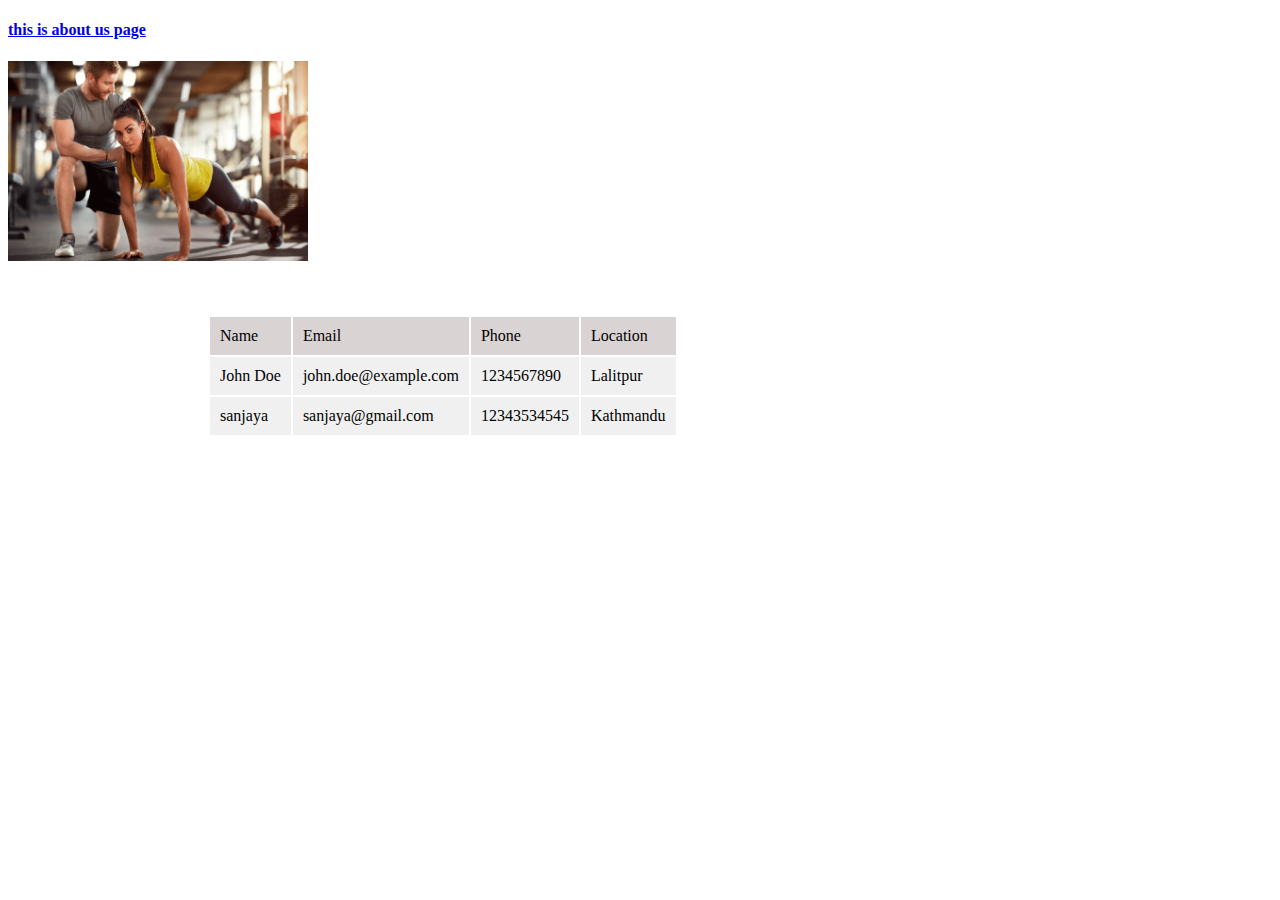
==== about.html @ f9965174 "table" ====
<!DOCTYPE html>
<html lang="en">
  <head>
    <meta charset="UTF-8" />
    <meta name="viewport" content="width=device-width, initial-scale=1.0" />
    <title>about us</title>
    <link rel="stylesheet" href="./css/style.css" />
  </head>
  <body>
    <a href="./index.html"> <h4>this is about us page</h4></a>
    <img class="fitenss-img" src="./assets/fitness.png" alt="fitness image" />
    <table>
      <thead>
        <td>Name</td>
        <td>Email</td>
        <td>Phone</td>
        <td>Location</td>
      </thead>
      <tbody>
        <tr>
          <td>John Doe</td>
          <td>john.doe@example.com</td>
          <td>1234567890</td>
          <td>Lalitpur</td>
        </tr>
        <tr>
          <td>sanjaya</td>
          <td>sanjaya@gmail.com</td>
          <td>12343534545</td>
          <td>Kathmandu</td>
        </tr>
      </tbody>
    </table>
  </body>
</html>
---- css/style.css ----
h1 {
  color: aqua;
}

/* #hello {
  color: rgb(194, 222, 53);
} */
.title {
  color: brown;
}
.second {
  color: blue;
}
.animals-list {
  list-style: none;
}
.fruit-list {
  list-style: none;
}
img {
  height: 200px;
  width: 300px;
}
.fitness-img {
  width: 200px;
  height: 150px;
}
thead {
  background: #dad3d3;
}
td {
  padding: 10px;
}
tbody {
  background-color: #f0f0f0;
}
table {
  margin-top: 50px;
  margin-left: 200px;
}
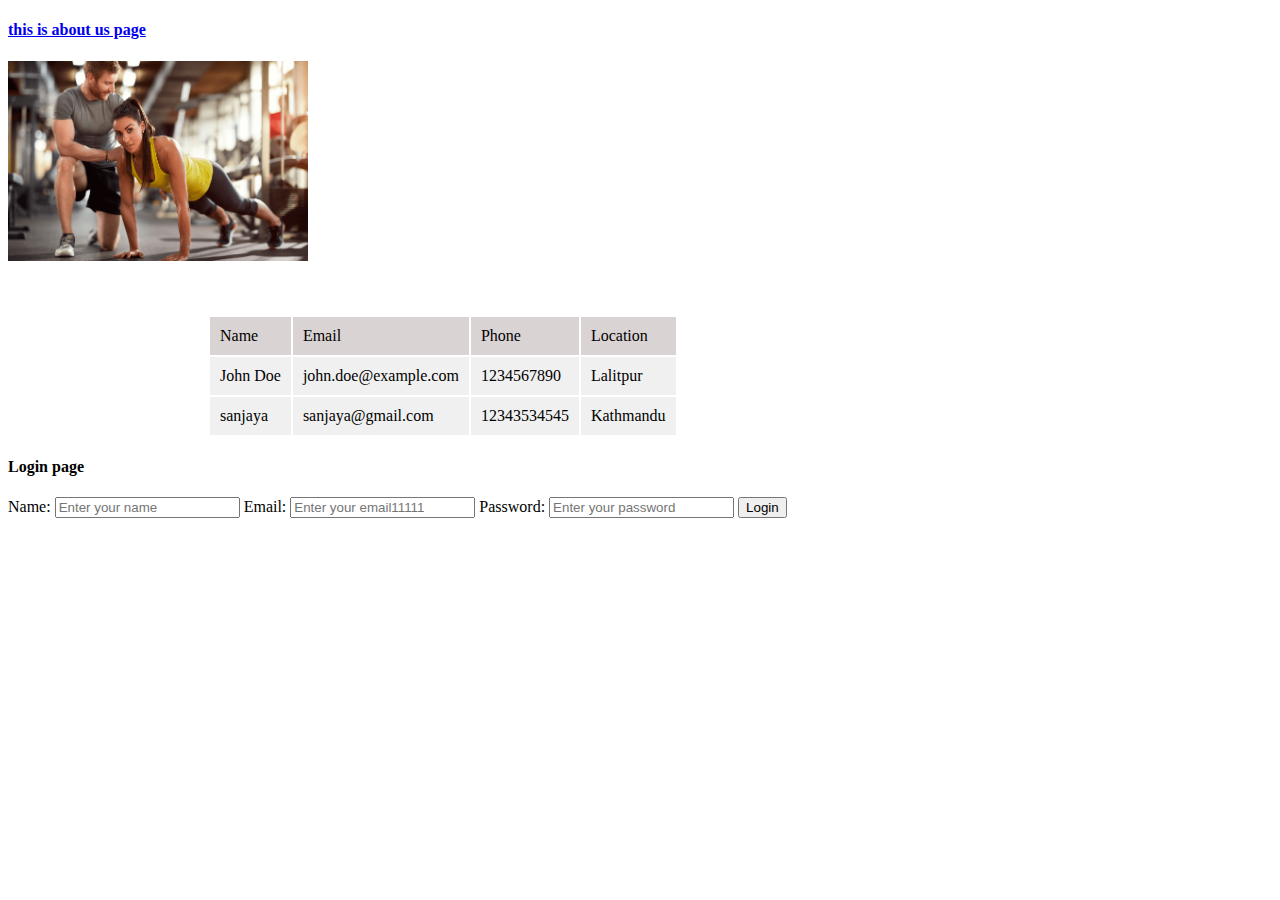
==== commit 76d9638b: "bootstrap" ====
--- a/about.html
+++ b/about.html
@@ -31,5 +31,16 @@
         </tr>
       </tbody>
     </table>
+
+    <form>
+      <h4>Login page</h4>
+      <label>Name:</label>
+      <input type="text" name="name" placeholder="Enter your name" />
+      <label>Email:</label>
+      <input type="email" name="email" placeholder="Enter your email11111" />
+      <label>Password:</label>
+      <input type="text" name="password" placeholder="Enter your password" />
+      <button type="submit">Login</button>
+    </form>
   </body>
 </html>
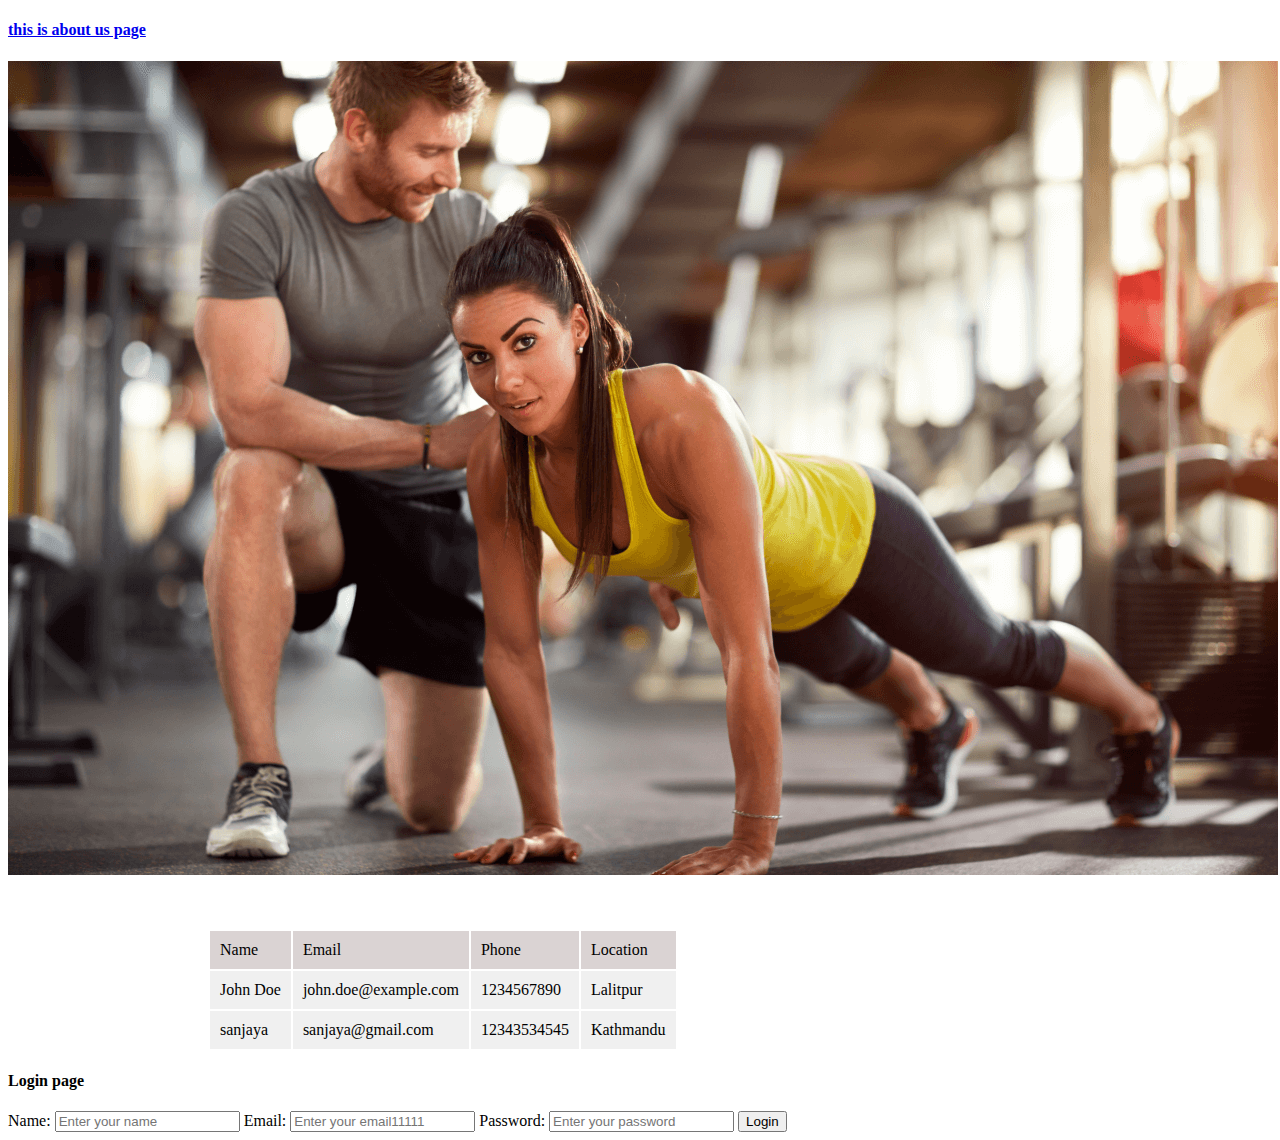
==== commit f4a7ba8b: "bootstrap" ====
--- a/about.html
+++ b/about.html
@@ -5,42 +5,63 @@
     <meta name="viewport" content="width=device-width, initial-scale=1.0" />
     <title>about us</title>
     <link rel="stylesheet" href="./css/style.css" />
+
+    <!-- bootstrap -->
+    <link
+      href="https://cdn.jsdelivr.net/npm/bootstrap@5.0.2/dist/css/bootstrap.min.css"
+      rel="stylesheet"
+      integrity="sha384-EVSTQN3/azprG1Anm3QDgpJLIm9Nao0Yz1ztcQTwFspd3yD65VohhpuuCOmLASjC"
+      crossorigin="anonymous"
+    />
   </head>
   <body>
-    <a href="./index.html"> <h4>this is about us page</h4></a>
-    <img class="fitenss-img" src="./assets/fitness.png" alt="fitness image" />
-    <table>
-      <thead>
-        <td>Name</td>
-        <td>Email</td>
-        <td>Phone</td>
-        <td>Location</td>
-      </thead>
-      <tbody>
-        <tr>
-          <td>John Doe</td>
-          <td>john.doe@example.com</td>
-          <td>1234567890</td>
-          <td>Lalitpur</td>
-        </tr>
-        <tr>
-          <td>sanjaya</td>
-          <td>sanjaya@gmail.com</td>
-          <td>12343534545</td>
-          <td>Kathmandu</td>
-        </tr>
-      </tbody>
-    </table>
+    <div class="container">
+      <a href="./index.html"> <h4>this is about us page</h4></a>
+      <img class="fitenss-img" src="./assets/fitness.png" alt="fitness image" />
+      <table>
+        <thead>
+          <td>Name</td>
+          <td>Email</td>
+          <td>Phone</td>
+          <td>Location</td>
+        </thead>
+        <tbody>
+          <tr>
+            <td>John Doe</td>
+            <td>john.doe@example.com</td>
+            <td>1234567890</td>
+            <td>Lalitpur</td>
+          </tr>
+          <tr>
+            <td>sanjaya</td>
+            <td>sanjaya@gmail.com</td>
+            <td>12343534545</td>
+            <td>Kathmandu</td>
+          </tr>
+        </tbody>
+      </table>
 
-    <form>
-      <h4>Login page</h4>
-      <label>Name:</label>
-      <input type="text" name="name" placeholder="Enter your name" />
-      <label>Email:</label>
-      <input type="email" name="email" placeholder="Enter your email11111" />
-      <label>Password:</label>
-      <input type="text" name="password" placeholder="Enter your password" />
-      <button type="submit">Login</button>
-    </form>
+      <form>
+        <h4>Login page</h4>
+        <label>Name:</label>
+        <input type="text" name="name" placeholder="Enter your name" />
+        <label>Email:</label>
+        <input type="email" name="email" placeholder="Enter your email11111" />
+        <label>Password:</label>
+        <input type="text" name="password" placeholder="Enter your password" />
+        <button type="submit">Login</button>
+      </form>
+      <!-- bootstrap script -->
+      <script
+        src="https://cdn.jsdelivr.net/npm/@popperjs/core@2.9.2/dist/umd/popper.min.js"
+        integrity="sha384-IQsoLXl5PILFhosVNubq5LC7Qb9DXgDA9i+tQ8Zj3iwWAwPtgFTxbJ8NT4GN1R8p"
+        crossorigin="anonymous"
+      ></script>
+      <script
+        src="https://cdn.jsdelivr.net/npm/bootstrap@5.0.2/dist/js/bootstrap.min.js"
+        integrity="sha384-cVKIPhGWiC2Al4u+LWgxfKTRIcfu0JTxR+EQDz/bgldoEyl4H0zUF0QKbrJ0EcQF"
+        crossorigin="anonymous"
+      ></script>
+    </div>
   </body>
 </html>
--- a/css/style.css
+++ b/css/style.css
@@ -17,10 +17,7 @@
 .fruit-list {
   list-style: none;
 }
-img {
-  height: 200px;
-  width: 300px;
-}
+
 .fitness-img {
   width: 200px;
   height: 150px;
@@ -38,3 +35,7 @@
   margin-top: 50px;
   margin-left: 200px;
 }
+.one {
+  padding: 80px 0px;
+  background: #59b484;
+}
